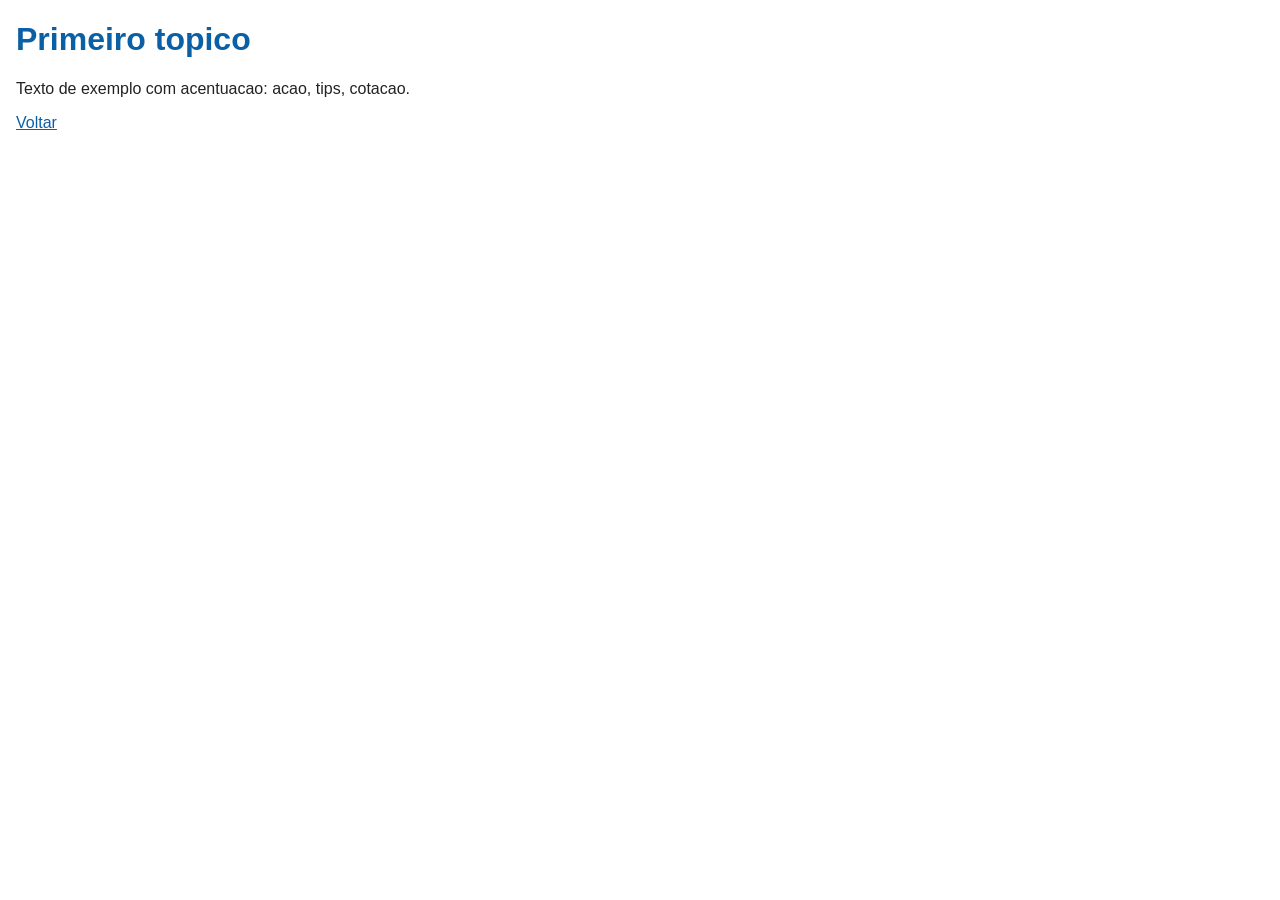
==== exemplo/topic1.htm @ 74396775 "feat: initial version" ====
<!DOCTYPE html>
<html lang="pt-BR">
<head>
<meta charset="windows-1252">
<title>Primeiro topico</title>
<link rel="stylesheet" href="estilo.css">
</head>
<body>
<h1>Primeiro topico</h1>
<p>Texto de exemplo com acentuacao: acao, tips, cotacao.</p>
<p><a href="index.htm">Voltar</a></p>
</body>
</html>
---- exemplo/estilo.css ----
body { font-family: Arial, sans-serif; margin: 16px; color: #222; }
h1 { color: #0b5fa5; }
a { color: #0b5fa5; }
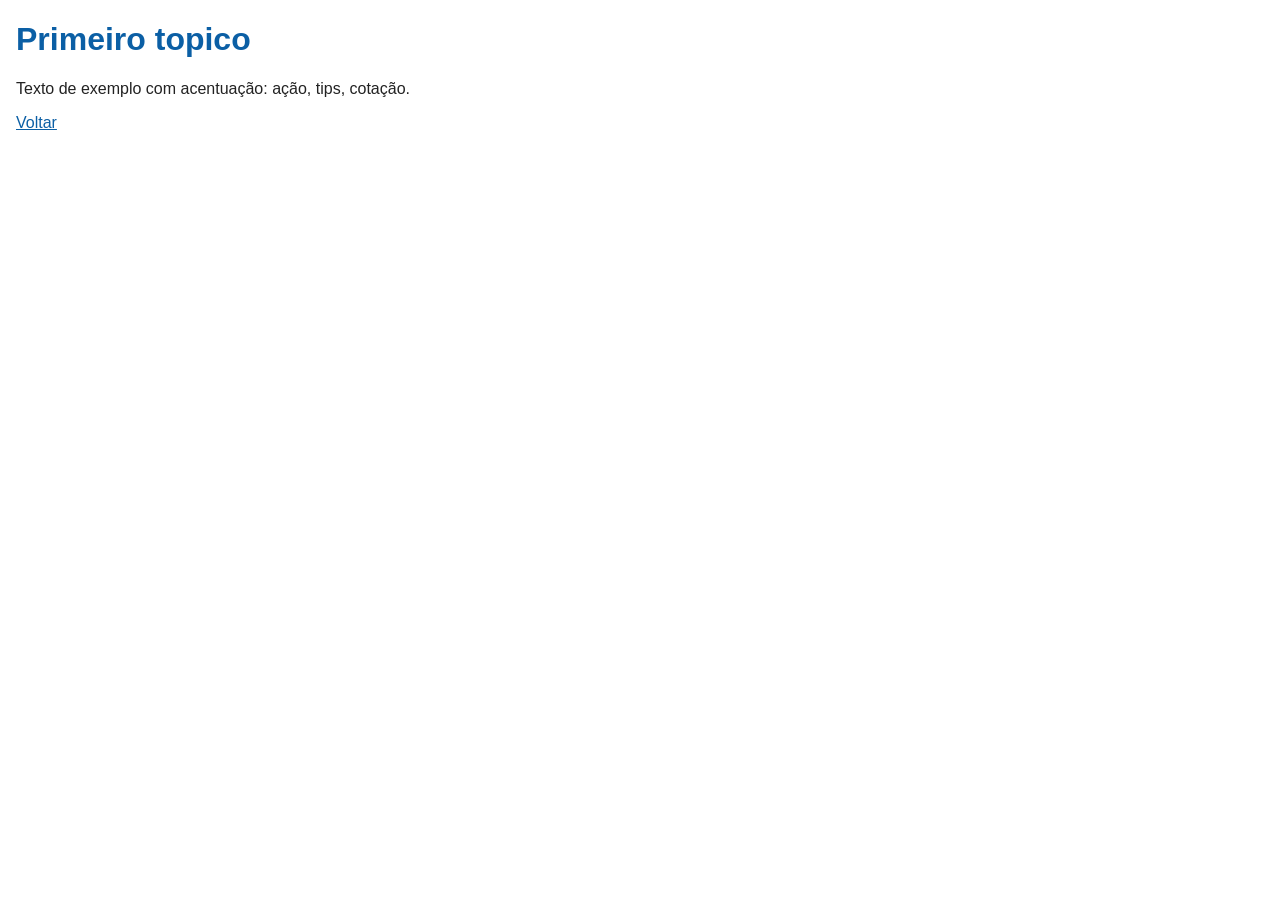
==== commit 4f3a608f: "feat: some corrections" ====
--- a/exemplo/topic1.htm
+++ b/exemplo/topic1.htm
@@ -7,7 +7,7 @@
 </head>
 <body>
 <h1>Primeiro topico</h1>
-<p>Texto de exemplo com acentuacao: acao, tips, cotacao.</p>
+<p>Texto de exemplo com acentua��o: a��o, tips, cota��o.</p>
 <p><a href="index.htm">Voltar</a></p>
 </body>
 </html>
